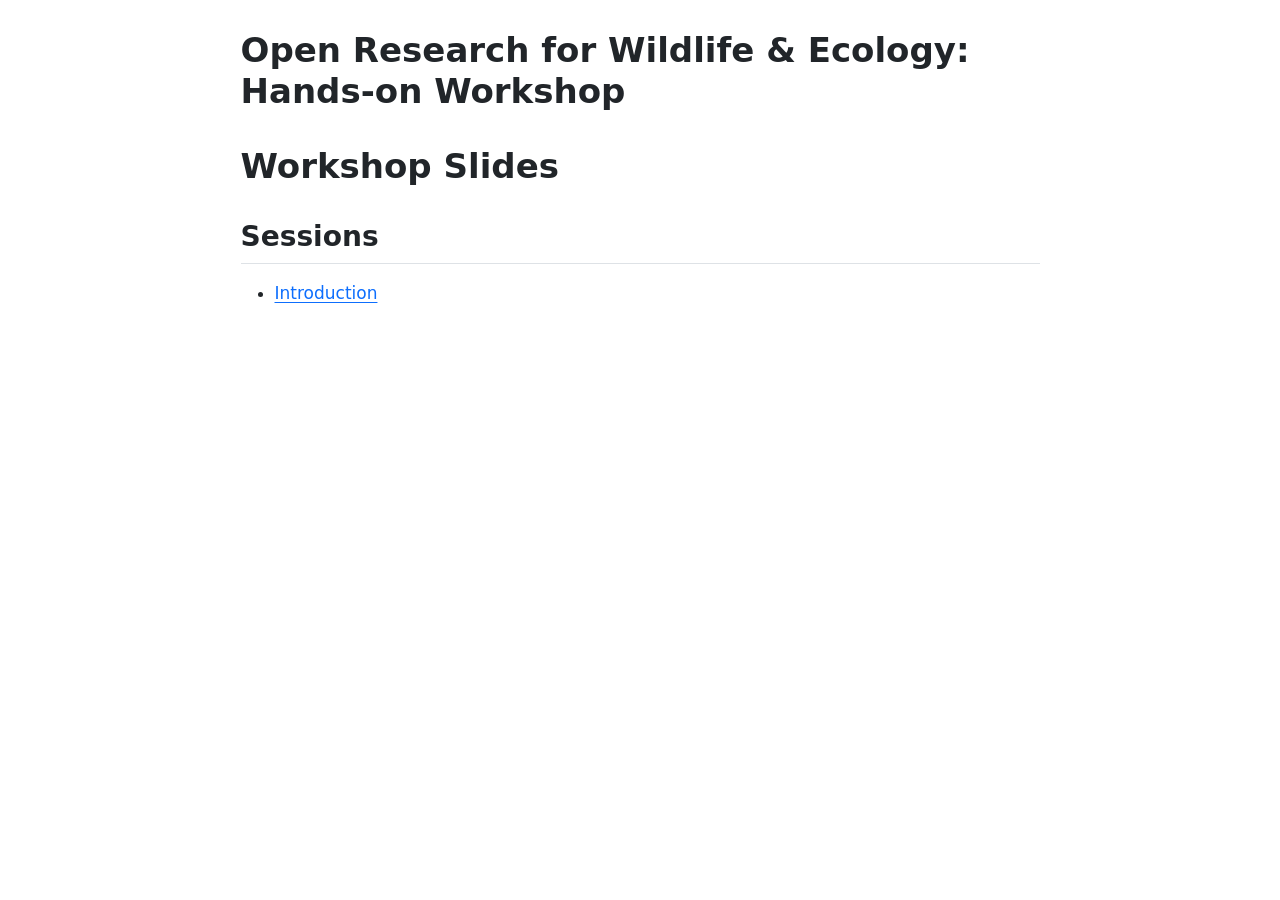
==== docs/index.html @ 60356b8a "add htmls" ====
<!DOCTYPE html>
<html xmlns="http://www.w3.org/1999/xhtml" lang="en" xml:lang="en"><head>

<meta charset="utf-8">
<meta name="generator" content="quarto-1.9.36">

<meta name="viewport" content="width=device-width, initial-scale=1.0, user-scalable=yes">


<title>Open Research for Wildlife &amp; Ecology: Hands-on Workshop – Open Wildlife Workshop</title>
<style>
/* Default styles provided by pandoc.
** See https://pandoc.org/MANUAL.html#variables-for-html for config info.
*/
code{white-space: pre-wrap;}
span.smallcaps{font-variant: small-caps;}
div.columns{display: flex; gap: min(4vw, 1.5em);}
div.column{flex: auto; overflow-x: auto;}
div.hanging-indent{margin-left: 1.5em; text-indent: -1.5em;}
ul.task-list{list-style: none;}
ul.task-list li input[type="checkbox"] {
  width: 0.8em;
  margin: 0 0.8em 0.2em -1em; /* quarto-specific, see https://github.com/quarto-dev/quarto-cli/issues/4556 */ 
  vertical-align: middle;
}
</style>


<script src="site_libs/quarto-nav/quarto-nav.js"></script>
<script src="site_libs/clipboard/clipboard.min.js"></script>
<script src="site_libs/quarto-search/autocomplete.umd.js"></script>
<script src="site_libs/quarto-search/fuse.min.js"></script>
<script src="site_libs/quarto-search/quarto-search.js"></script>
<meta name="quarto:offset" content="./">
<script src="site_libs/quarto-html/quarto.js" type="module"></script>
<script src="site_libs/quarto-html/tabsets/tabsets.js" type="module"></script>
<script src="site_libs/quarto-html/popper.min.js"></script>
<script src="site_libs/quarto-html/tippy.umd.min.js"></script>
<script src="site_libs/quarto-html/anchor.min.js"></script>
<link href="site_libs/quarto-html/tippy.css" rel="stylesheet">
<link href="site_libs/quarto-html/quarto-syntax-highlighting-845c23b38eaddc0f92fda52bfe77a8c8.css" rel="stylesheet" id="quarto-text-highlighting-styles">
<script src="site_libs/bootstrap/bootstrap.min.js"></script>
<link href="site_libs/bootstrap/bootstrap-icons.css" rel="stylesheet">
<link href="site_libs/bootstrap/bootstrap-ece42c8223ec2bf36298a08f122c9a68.min.css" rel="stylesheet" append-hash="true" id="quarto-bootstrap" data-mode="light">
<script id="quarto-search-options" type="application/json">{
  "location": "sidebar",
  "copy-button": false,
  "collapse-after": 3,
  "panel-placement": "start",
  "type": "textbox",
  "limit": 50,
  "keyboard-shortcut": [
    "f",
    "/",
    "s"
  ],
  "show-item-context": false,
  "language": {
    "search-no-results-text": "No results",
    "search-matching-documents-text": "matching documents",
    "search-copy-link-title": "Copy link to search",
    "search-hide-matches-text": "Hide additional matches",
    "search-more-match-text": "more match in this document",
    "search-more-matches-text": "more matches in this document",
    "search-clear-button-title": "Clear",
    "search-text-placeholder": "",
    "search-detached-cancel-button-title": "Cancel",
    "search-submit-button-title": "Submit",
    "search-label": "Search"
  }
}</script>


</head>

<body class="fullcontent quarto-light">

<div id="quarto-search-results"></div>
<!-- content -->
<div id="quarto-content" class="quarto-container page-columns page-rows-contents page-layout-article">
<!-- sidebar -->
<!-- margin-sidebar -->
    
<!-- main -->
<main class="content" id="quarto-document-content">

<header id="title-block-header" class="quarto-title-block default">
<div class="quarto-title">
<h1 class="title">Open Research for Wildlife &amp; Ecology: Hands-on Workshop</h1>
</div>



<div class="quarto-title-meta">

    
  
    
  </div>
  


</header>


<section id="workshop-slides" class="level1">
<h1>Workshop Slides</h1>
<section id="sessions" class="level2">
<h2 class="anchored" data-anchor-id="sessions">Sessions</h2>
<ul>
<li><a href="slides/1_welcome.html">Introduction</a></li>
</ul>


</section>
</section>

</main> <!-- /main -->
<script id="quarto-html-after-body" type="application/javascript">
  window.document.addEventListener("DOMContentLoaded", function (event) {
    const icon = "";
    const anchorJS = new window.AnchorJS();
    anchorJS.options = {
      placement: 'right',
      icon: icon
    };
    anchorJS.add('.anchored');
    const isCodeAnnotation = (el) => {
      for (const clz of el.classList) {
        if (clz.startsWith('code-annotation-')) {                     
          return true;
        }
      }
      return false;
    }
    const onCopySuccess = function(e) {
      // button target
      const button = e.trigger;
      // don't keep focus
      button.blur();
      // flash "checked"
      button.classList.add('code-copy-button-checked');
      var currentTitle = button.getAttribute("title");
      button.setAttribute("title", "Copied!");
      let tooltip;
      if (window.bootstrap) {
        button.setAttribute("data-bs-toggle", "tooltip");
        button.setAttribute("data-bs-placement", "left");
        button.setAttribute("data-bs-title", "Copied!");
        tooltip = new bootstrap.Tooltip(button, 
          { trigger: "manual", 
            customClass: "code-copy-button-tooltip",
            offset: [0, -8]});
        tooltip.show();    
      }
      setTimeout(function() {
        if (tooltip) {
          tooltip.hide();
          button.removeAttribute("data-bs-title");
          button.removeAttribute("data-bs-toggle");
          button.removeAttribute("data-bs-placement");
        }
        button.setAttribute("title", currentTitle);
        button.classList.remove('code-copy-button-checked');
      }, 1000);
      // clear code selection
      e.clearSelection();
    }
    const getTextToCopy = function(trigger) {
      const outerScaffold = trigger.parentElement.cloneNode(true);
      const codeEl = outerScaffold.querySelector('code');
      for (const childEl of codeEl.children) {
        if (isCodeAnnotation(childEl)) {
          childEl.remove();
        }
      }
      return codeEl.innerText;
    }
    const clipboard = new window.ClipboardJS('.code-copy-button:not([data-in-quarto-modal])', {
      text: getTextToCopy
    });
    clipboard.on('success', onCopySuccess);
    if (window.document.getElementById('quarto-embedded-source-code-modal')) {
      const clipboardModal = new window.ClipboardJS('.code-copy-button[data-in-quarto-modal]', {
        text: getTextToCopy,
        container: window.document.getElementById('quarto-embedded-source-code-modal')
      });
      clipboardModal.on('success', onCopySuccess);
    }
      var localhostRegex = new RegExp(/^(?:http|https):\/\/localhost\:?[0-9]*\//);
      var mailtoRegex = new RegExp(/^mailto:/);
        var filterRegex = new RegExp('/' + window.location.host + '/');
      var isInternal = (href) => {
          return filterRegex.test(href) || localhostRegex.test(href) || mailtoRegex.test(href);
      }
      // Inspect non-navigation links and adorn them if external
     var links = window.document.querySelectorAll('a[href]:not(.nav-link):not(.navbar-brand):not(.toc-action):not(.sidebar-link):not(.sidebar-item-toggle):not(.pagination-link):not(.no-external):not([aria-hidden]):not(.dropdown-item):not(.quarto-navigation-tool):not(.about-link)');
      for (var i=0; i<links.length; i++) {
        const link = links[i];
        if (!isInternal(link.href)) {
          // undo the damage that might have been done by quarto-nav.js in the case of
          // links that we want to consider external
          if (link.dataset.originalHref !== undefined) {
            link.href = link.dataset.originalHref;
          }
        }
      }
    function tippyHover(el, contentFn, onTriggerFn, onUntriggerFn) {
      const config = {
        allowHTML: true,
        maxWidth: 500,
        delay: 100,
        arrow: false,
        appendTo: function(el) {
            return el.parentElement;
        },
        interactive: true,
        interactiveBorder: 10,
        theme: 'quarto',
        placement: 'bottom-start',
      };
      if (contentFn) {
        config.content = contentFn;
      }
      if (onTriggerFn) {
        config.onTrigger = onTriggerFn;
      }
      if (onUntriggerFn) {
        config.onUntrigger = onUntriggerFn;
      }
      window.tippy(el, config); 
    }
    const noterefs = window.document.querySelectorAll('a[role="doc-noteref"]');
    for (var i=0; i<noterefs.length; i++) {
      const ref = noterefs[i];
      tippyHover(ref, function() {
        // use id or data attribute instead here
        let href = ref.getAttribute('data-footnote-href') || ref.getAttribute('href');
        try { href = new URL(href).hash; } catch {}
        const id = href.replace(/^#\/?/, "");
        const note = window.document.getElementById(id);
        if (note) {
          return note.innerHTML;
        } else {
          return "";
        }
      });
    }
    const xrefs = window.document.querySelectorAll('a.quarto-xref');
    const processXRef = (id, note) => {
      // Strip column container classes
      const stripColumnClz = (el) => {
        el.classList.remove("page-full", "page-columns");
        if (el.children) {
          for (const child of el.children) {
            stripColumnClz(child);
          }
        }
      }
      stripColumnClz(note)
      if (id === null || id.startsWith('sec-')) {
        // Special case sections, only their first couple elements
        const container = document.createElement("div");
        if (note.children && note.children.length > 2) {
          container.appendChild(note.children[0].cloneNode(true));
          for (let i = 1; i < note.children.length; i++) {
            const child = note.children[i];
            if (child.tagName === "P" && child.innerText === "") {
              continue;
            } else {
              container.appendChild(child.cloneNode(true));
              break;
            }
          }
          if (window.Quarto?.typesetMath) {
            window.Quarto.typesetMath(container);
          }
          return container.innerHTML
        } else {
          if (window.Quarto?.typesetMath) {
            window.Quarto.typesetMath(note);
          }
          return note.innerHTML;
        }
      } else {
        // Remove any anchor links if they are present
        const anchorLink = note.querySelector('a.anchorjs-link');
        if (anchorLink) {
          anchorLink.remove();
        }
        if (window.Quarto?.typesetMath) {
          window.Quarto.typesetMath(note);
        }
        if (note.classList.contains("callout")) {
          return note.outerHTML;
        } else {
          return note.innerHTML;
        }
      }
    }
    for (var i=0; i<xrefs.length; i++) {
      const xref = xrefs[i];
      tippyHover(xref, undefined, function(instance) {
        instance.disable();
        let url = xref.getAttribute('href');
        let hash = undefined; 
        if (url.startsWith('#')) {
          hash = url;
        } else {
          try { hash = new URL(url).hash; } catch {}
        }
        if (hash) {
          const id = hash.replace(/^#\/?/, "");
          const note = window.document.getElementById(id);
          if (note !== null) {
            try {
              const html = processXRef(id, note.cloneNode(true));
              instance.setContent(html);
            } finally {
              instance.enable();
              instance.show();
            }
          } else {
            // See if we can fetch this
            fetch(url.split('#')[0])
            .then(res => res.text())
            .then(html => {
              const parser = new DOMParser();
              const htmlDoc = parser.parseFromString(html, "text/html");
              const note = htmlDoc.getElementById(id);
              if (note !== null) {
                const html = processXRef(id, note);
                instance.setContent(html);
              } 
            }).finally(() => {
              instance.enable();
              instance.show();
            });
          }
        } else {
          // See if we can fetch a full url (with no hash to target)
          // This is a special case and we should probably do some content thinning / targeting
          fetch(url)
          .then(res => res.text())
          .then(html => {
            const parser = new DOMParser();
            const htmlDoc = parser.parseFromString(html, "text/html");
            const note = htmlDoc.querySelector('main.content');
            if (note !== null) {
              // This should only happen for chapter cross references
              // (since there is no id in the URL)
              // remove the first header
              if (note.children.length > 0 && note.children[0].tagName === "HEADER") {
                note.children[0].remove();
              }
              const html = processXRef(null, note);
              instance.setContent(html);
            } 
          }).finally(() => {
            instance.enable();
            instance.show();
          });
        }
      }, function(instance) {
      });
    }
        let selectedAnnoteEl;
        const selectorForAnnotation = ( cell, annotation) => {
          let cellAttr = 'data-code-cell="' + cell + '"';
          let lineAttr = 'data-code-annotation="' +  annotation + '"';
          const selector = 'span[' + cellAttr + '][' + lineAttr + ']';
          return selector;
        }
        const selectCodeLines = (annoteEl) => {
          const doc = window.document;
          const targetCell = annoteEl.getAttribute("data-target-cell");
          const targetAnnotation = annoteEl.getAttribute("data-target-annotation");
          const annoteSpan = window.document.querySelector(selectorForAnnotation(targetCell, targetAnnotation));
          const lines = annoteSpan.getAttribute("data-code-lines").split(",");
          const lineIds = lines.map((line) => {
            return targetCell + "-" + line;
          })
          let top = null;
          let height = null;
          let parent = null;
          if (lineIds.length > 0) {
              //compute the position of the single el (top and bottom and make a div)
              const el = window.document.getElementById(lineIds[0]);
              top = el.offsetTop;
              height = el.offsetHeight;
              parent = el.parentElement.parentElement;
            if (lineIds.length > 1) {
              const lastEl = window.document.getElementById(lineIds[lineIds.length - 1]);
              const bottom = lastEl.offsetTop + lastEl.offsetHeight;
              height = bottom - top;
            }
            if (top !== null && height !== null && parent !== null) {
              // cook up a div (if necessary) and position it 
              let div = window.document.getElementById("code-annotation-line-highlight");
              if (div === null) {
                div = window.document.createElement("div");
                div.setAttribute("id", "code-annotation-line-highlight");
                div.style.position = 'absolute';
                parent.appendChild(div);
              }
              div.style.top = top - 2 + "px";
              div.style.height = height + 4 + "px";
              div.style.left = 0;
              let gutterDiv = window.document.getElementById("code-annotation-line-highlight-gutter");
              if (gutterDiv === null) {
                gutterDiv = window.document.createElement("div");
                gutterDiv.setAttribute("id", "code-annotation-line-highlight-gutter");
                gutterDiv.style.position = 'absolute';
                const codeCell = window.document.getElementById(targetCell);
                const gutter = codeCell.querySelector('.code-annotation-gutter');
                gutter.appendChild(gutterDiv);
              }
              gutterDiv.style.top = top - 2 + "px";
              gutterDiv.style.height = height + 4 + "px";
            }
            selectedAnnoteEl = annoteEl;
          }
        };
        const unselectCodeLines = () => {
          const elementsIds = ["code-annotation-line-highlight", "code-annotation-line-highlight-gutter"];
          elementsIds.forEach((elId) => {
            const div = window.document.getElementById(elId);
            if (div) {
              div.remove();
            }
          });
          selectedAnnoteEl = undefined;
        };
          // Handle positioning of the toggle
      window.addEventListener(
        "resize",
        throttle(() => {
          elRect = undefined;
          if (selectedAnnoteEl) {
            selectCodeLines(selectedAnnoteEl);
          }
        }, 10)
      );
      function throttle(fn, ms) {
      let throttle = false;
      let timer;
        return (...args) => {
          if(!throttle) { // first call gets through
              fn.apply(this, args);
              throttle = true;
          } else { // all the others get throttled
              if(timer) clearTimeout(timer); // cancel #2
              timer = setTimeout(() => {
                fn.apply(this, args);
                timer = throttle = false;
              }, ms);
          }
        };
      }
        // Attach click handler to the DT
        const annoteDls = window.document.querySelectorAll('dt[data-target-cell]');
        for (const annoteDlNode of annoteDls) {
          annoteDlNode.addEventListener('click', (event) => {
            const clickedEl = event.target;
            if (clickedEl !== selectedAnnoteEl) {
              unselectCodeLines();
              const activeEl = window.document.querySelector('dt[data-target-cell].code-annotation-active');
              if (activeEl) {
                activeEl.classList.remove('code-annotation-active');
              }
              selectCodeLines(clickedEl);
              clickedEl.classList.add('code-annotation-active');
            } else {
              // Unselect the line
              unselectCodeLines();
              clickedEl.classList.remove('code-annotation-active');
            }
          });
        }
    const findCites = (el) => {
      const parentEl = el.parentElement;
      if (parentEl) {
        const cites = parentEl.dataset.cites;
        if (cites) {
          return {
            el,
            cites: cites.split(' ')
          };
        } else {
          return findCites(el.parentElement)
        }
      } else {
        return undefined;
      }
    };
    var bibliorefs = window.document.querySelectorAll('a[role="doc-biblioref"]');
    for (var i=0; i<bibliorefs.length; i++) {
      const ref = bibliorefs[i];
      const citeInfo = findCites(ref);
      if (citeInfo) {
        tippyHover(citeInfo.el, function() {
          var popup = window.document.createElement('div');
          citeInfo.cites.forEach(function(cite) {
            var citeDiv = window.document.createElement('div');
            citeDiv.classList.add('hanging-indent');
            citeDiv.classList.add('csl-entry');
            var biblioDiv = window.document.getElementById('ref-' + cite);
            if (biblioDiv) {
              citeDiv.innerHTML = biblioDiv.innerHTML;
            }
            popup.appendChild(citeDiv);
          });
          return popup.innerHTML;
        });
      }
    }
  });
  </script>
</div> <!-- /content -->




</body></html>
---- docs/site_libs/quarto-html/tippy.css ----
.tippy-box[data-animation=fade][data-state=hidden]{opacity:0}[data-tippy-root]{max-width:calc(100vw - 10px)}.tippy-box{position:relative;background-color:#333;color:#fff;border-radius:4px;font-size:14px;line-height:1.4;white-space:normal;outline:0;transition-property:transform,visibility,opacity}.tippy-box[data-placement^=top]>.tippy-arrow{bottom:0}.tippy-box[data-placement^=top]>.tippy-arrow:before{bottom:-7px;left:0;border-width:8px 8px 0;border-top-color:initial;transform-origin:center top}.tippy-box[data-placement^=bottom]>.tippy-arrow{top:0}.tippy-box[data-placement^=bottom]>.tippy-arrow:before{top:-7px;left:0;border-width:0 8px 8px;border-bottom-color:initial;transform-origin:center bottom}.tippy-box[data-placement^=left]>.tippy-arrow{right:0}.tippy-box[data-placement^=left]>.tippy-arrow:before{border-width:8px 0 8px 8px;border-left-color:initial;right:-7px;transform-origin:center left}.tippy-box[data-placement^=right]>.tippy-arrow{left:0}.tippy-box[data-placement^=right]>.tippy-arrow:before{left:-7px;border-width:8px 8px 8px 0;border-right-color:initial;transform-origin:center right}.tippy-box[data-inertia][data-state=visible]{transition-timing-function:cubic-bezier(.54,1.5,.38,1.11)}.tippy-arrow{width:16px;height:16px;color:#333}.tippy-arrow:before{content:"";position:absolute;border-color:transparent;border-style:solid}.tippy-content{position:relative;padding:5px 9px;z-index:1}
---- docs/site_libs/quarto-html/quarto-syntax-highlighting-845c23b38eaddc0f92fda52bfe77a8c8.css ----
/* quarto syntax highlight colors */
:root {
  --quarto-hl-ot-color: #003B4F;
  --quarto-hl-at-color: #657422;
  --quarto-hl-ss-color: #20794D;
  --quarto-hl-an-color: #5E5E5E;
  --quarto-hl-fu-color: #4758AB;
  --quarto-hl-st-color: #20794D;
  --quarto-hl-cf-color: #003B4F;
  --quarto-hl-op-color: #5E5E5E;
  --quarto-hl-er-color: #AD0000;
  --quarto-hl-bn-color: #AD0000;
  --quarto-hl-al-color: #AD0000;
  --quarto-hl-va-color: #111111;
  --quarto-hl-bu-color: inherit;
  --quarto-hl-ex-color: inherit;
  --quarto-hl-pp-color: #AD0000;
  --quarto-hl-in-color: #5E5E5E;
  --quarto-hl-vs-color: #20794D;
  --quarto-hl-wa-color: #5E5E5E;
  --quarto-hl-do-color: #5E5E5E;
  --quarto-hl-im-color: #00769E;
  --quarto-hl-ch-color: #20794D;
  --quarto-hl-dt-color: #AD0000;
  --quarto-hl-fl-color: #AD0000;
  --quarto-hl-co-color: #5E5E5E;
  --quarto-hl-cv-color: #5E5E5E;
  --quarto-hl-cn-color: #8f5902;
  --quarto-hl-sc-color: #5E5E5E;
  --quarto-hl-dv-color: #AD0000;
  --quarto-hl-kw-color: #003B4F;
}

/* other quarto variables */
:root {
  --quarto-font-monospace: SFMono-Regular, Menlo, Monaco, Consolas, "Liberation Mono", "Courier New", monospace;
}

/* syntax highlight based on Pandoc's rules */
pre > code.sourceCode > span {
  color: #003B4F;
}

code.sourceCode > span {
  color: #003B4F;
}

div.sourceCode,
div.sourceCode pre.sourceCode {
  color: #003B4F;
}

/* Normal */
code span {
  color: #003B4F;
}

/* Alert */
code span.al {
  color: #AD0000;
  font-style: inherit;
}

/* Annotation */
code span.an {
  color: #5E5E5E;
  font-style: inherit;
}

/* Attribute */
code span.at {
  color: #657422;
  font-style: inherit;
}

/* BaseN */
code span.bn {
  color: #AD0000;
  font-style: inherit;
}

/* BuiltIn */
code span.bu {
  font-style: inherit;
}

/* ControlFlow */
code span.cf {
  color: #003B4F;
  font-weight: bold;
  font-style: inherit;
}

/* Char */
code span.ch {
  color: #20794D;
  font-style: inherit;
}

/* Constant */
code span.cn {
  color: #8f5902;
  font-style: inherit;
}

/* Comment */
code span.co {
  color: #5E5E5E;
  font-style: inherit;
}

/* CommentVar */
code span.cv {
  color: #5E5E5E;
  font-style: italic;
}

/* Documentation */
code span.do {
  color: #5E5E5E;
  font-style: italic;
}

/* DataType */
code span.dt {
  color: #AD0000;
  font-style: inherit;
}

/* DecVal */
code span.dv {
  color: #AD0000;
  font-style: inherit;
}

/* Error */
code span.er {
  color: #AD0000;
  font-style: inherit;
}

/* Extension */
code span.ex {
  font-style: inherit;
}

/* Float */
code span.fl {
  color: #AD0000;
  font-style: inherit;
}

/* Function */
code span.fu {
  color: #4758AB;
  font-style: inherit;
}

/* Import */
code span.im {
  color: #00769E;
  font-style: inherit;
}

/* Information */
code span.in {
  color: #5E5E5E;
  font-style: inherit;
}

/* Keyword */
code span.kw {
  color: #003B4F;
  font-weight: bold;
  font-style: inherit;
}

/* Operator */
code span.op {
  color: #5E5E5E;
  font-style: inherit;
}

/* Other */
code span.ot {
  color: #003B4F;
  font-style: inherit;
}

/* Preprocessor */
code span.pp {
  color: #AD0000;
  font-style: inherit;
}

/* SpecialChar */
code span.sc {
  color: #5E5E5E;
  font-style: inherit;
}

/* SpecialString */
code span.ss {
  color: #20794D;
  font-style: inherit;
}

/* String */
code span.st {
  color: #20794D;
  font-style: inherit;
}

/* Variable */
code span.va {
  color: #111111;
  font-style: inherit;
}

/* VerbatimString */
code span.vs {
  color: #20794D;
  font-style: inherit;
}

/* Warning */
code span.wa {
  color: #5E5E5E;
  font-style: italic;
}

.prevent-inlining {
  content: "</";
}

/*# sourceMappingURL=ac89f0bb514bba72461919f78549e31c.css.map */
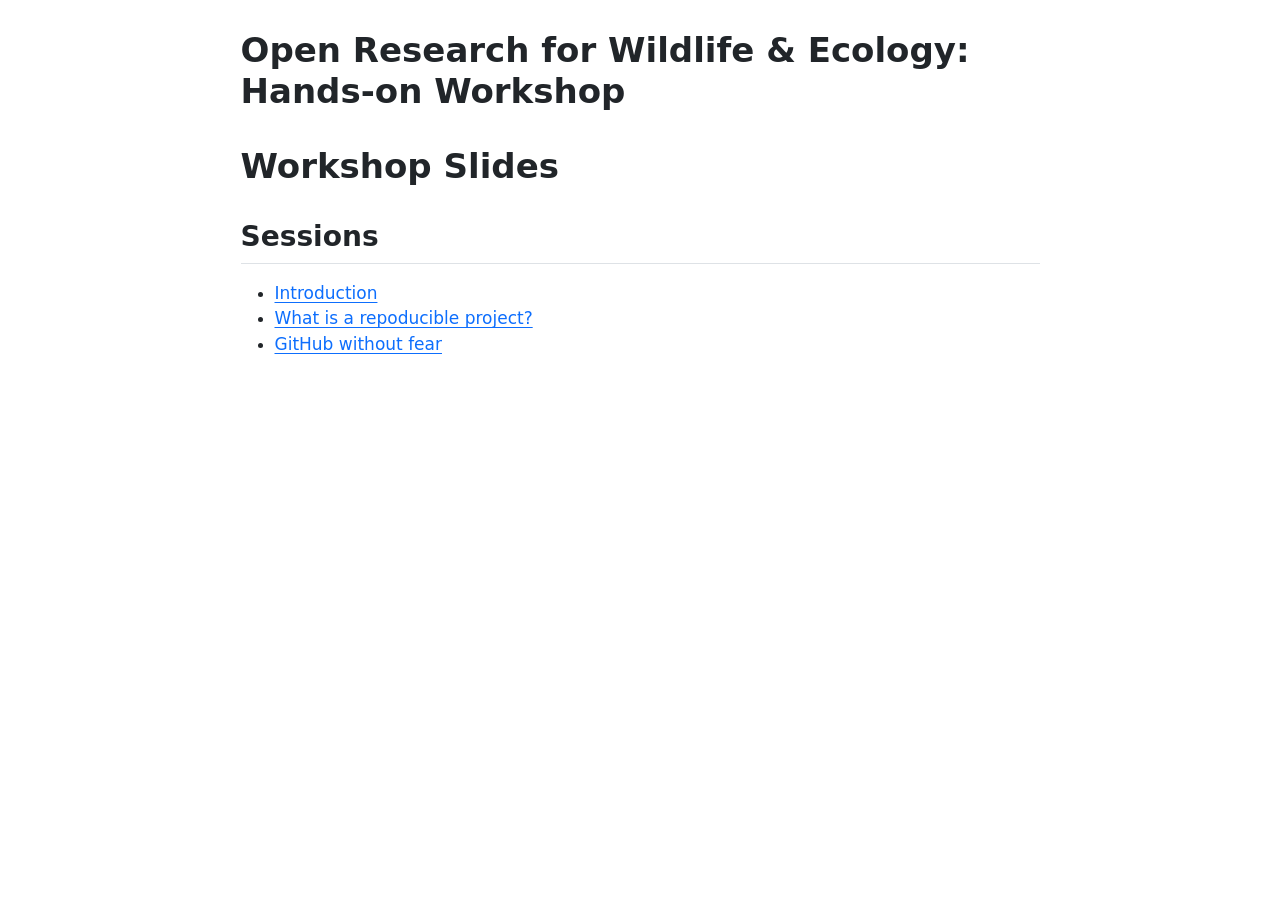
==== commit 67acb509: "update slides" ====
--- a/docs/index.html
+++ b/docs/index.html
@@ -109,6 +109,8 @@
 <h2 class="anchored" data-anchor-id="sessions">Sessions</h2>
 <ul>
 <li><a href="slides/1_welcome.html">Introduction</a></li>
+<li><a href="slides/2_reproducible_research.html">What is a repoducible project?</a></li>
+<li><a href="slides/3_github_without_fear.html">GitHub without fear</a></li>
 </ul>
 
 
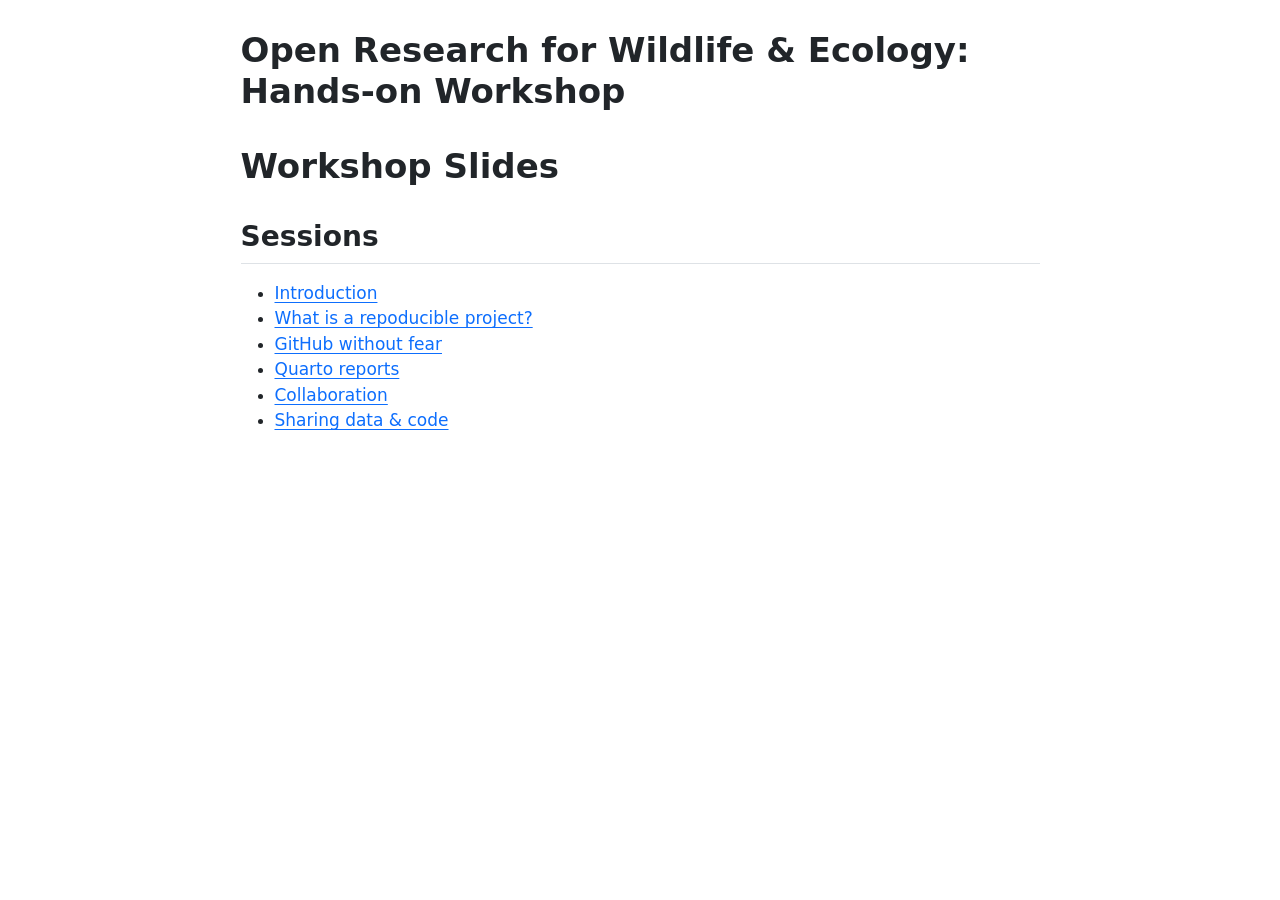
==== commit 68f528bb: "update the index" ====
--- a/docs/index.html
+++ b/docs/index.html
@@ -111,6 +111,9 @@
 <li><a href="slides/1_welcome.html">Introduction</a></li>
 <li><a href="slides/2_reproducible_research.html">What is a repoducible project?</a></li>
 <li><a href="slides/3_github_without_fear.html">GitHub without fear</a></li>
+<li><a href="slides/4_quarto_reports.html">Quarto reports</a></li>
+<li><a href="slides/5_collaboration.html">Collaboration</a></li>
+<li><a href="slides/6_sharing.html">Sharing data &amp; code</a></li>
 </ul>
 
 
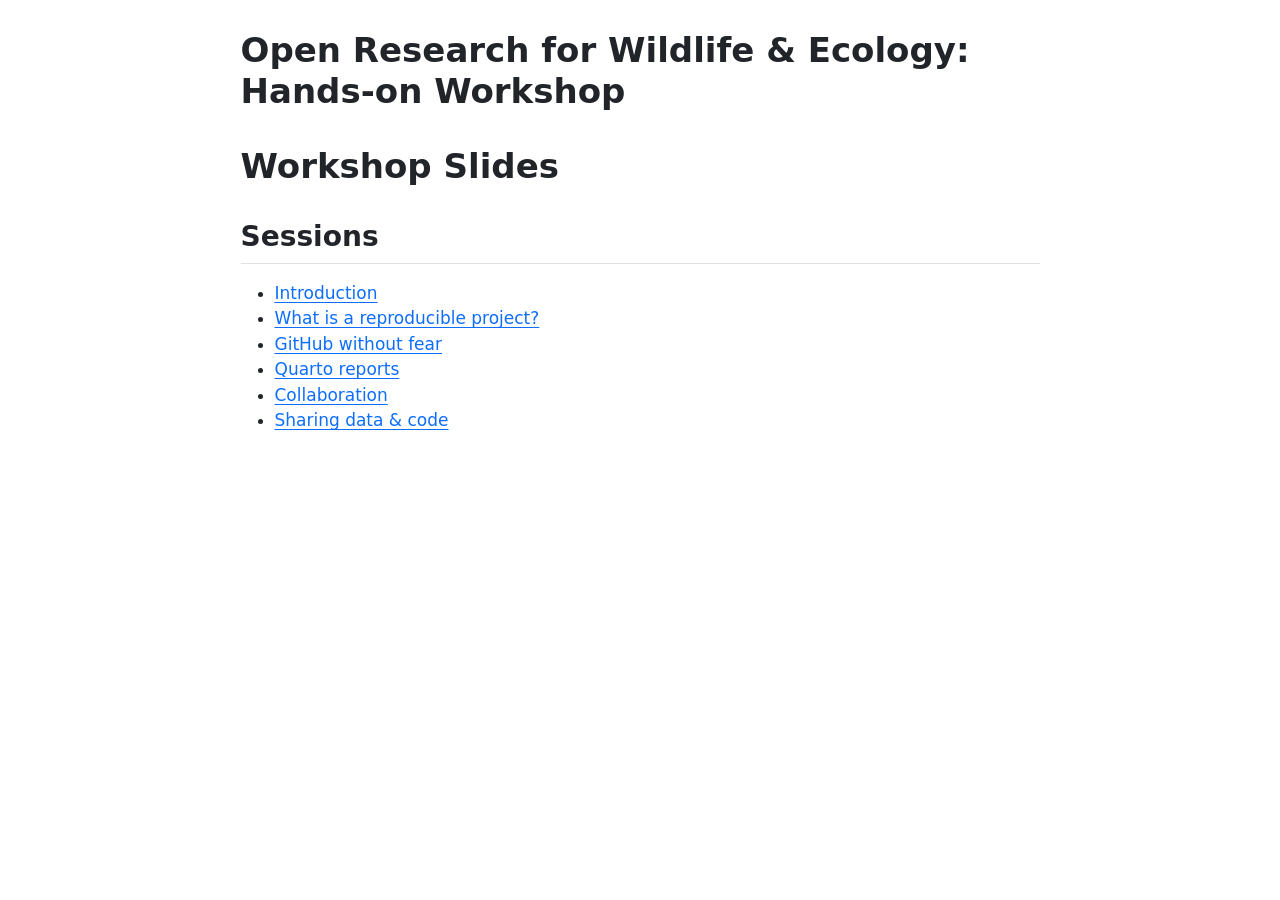
==== commit 41605e0f: "Add NKV_logo" ====
--- a/docs/index.html
+++ b/docs/index.html
@@ -109,7 +109,7 @@
 <h2 class="anchored" data-anchor-id="sessions">Sessions</h2>
 <ul>
 <li><a href="slides/1_welcome.html">Introduction</a></li>
-<li><a href="slides/2_reproducible_research.html">What is a repoducible project?</a></li>
+<li><a href="slides/2_reproducible_research.html">What is a reproducible project?</a></li>
 <li><a href="slides/3_github_without_fear.html">GitHub without fear</a></li>
 <li><a href="slides/4_quarto_reports.html">Quarto reports</a></li>
 <li><a href="slides/5_collaboration.html">Collaboration</a></li>
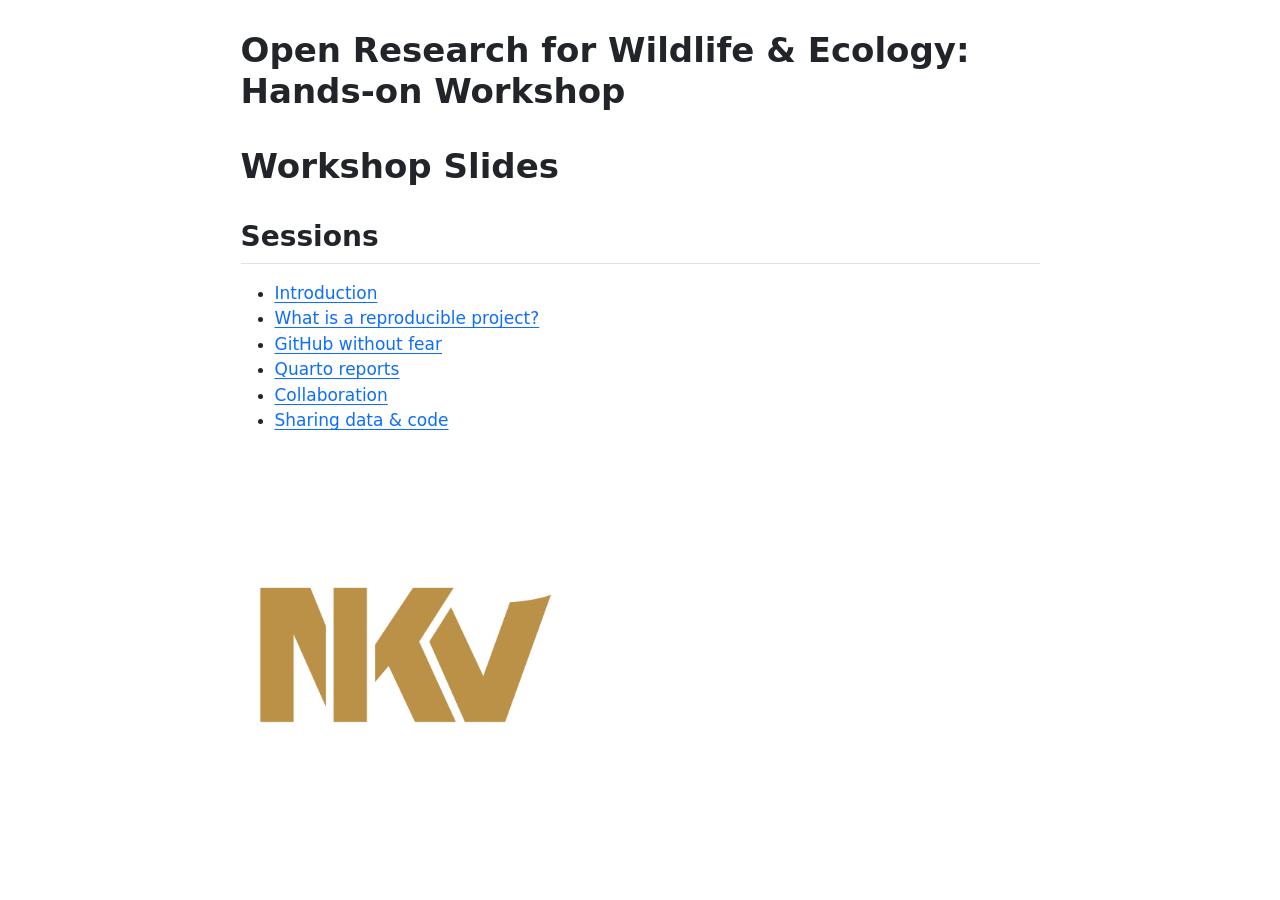
==== commit 9c40c234: "add the logo to the index" ====
--- a/docs/index.html
+++ b/docs/index.html
@@ -115,6 +115,11 @@
 <li><a href="slides/5_collaboration.html">Collaboration</a></li>
 <li><a href="slides/6_sharing.html">Sharing data &amp; code</a></li>
 </ul>
+<div class="quarto-figure quarto-figure-center">
+<figure class="figure">
+<p><img src="slides/images/NKV_logo_02.png" class="img-fluid quarto-figure quarto-figure-center figure-img"></p>
+</figure>
+</div>
 
 
 </section>
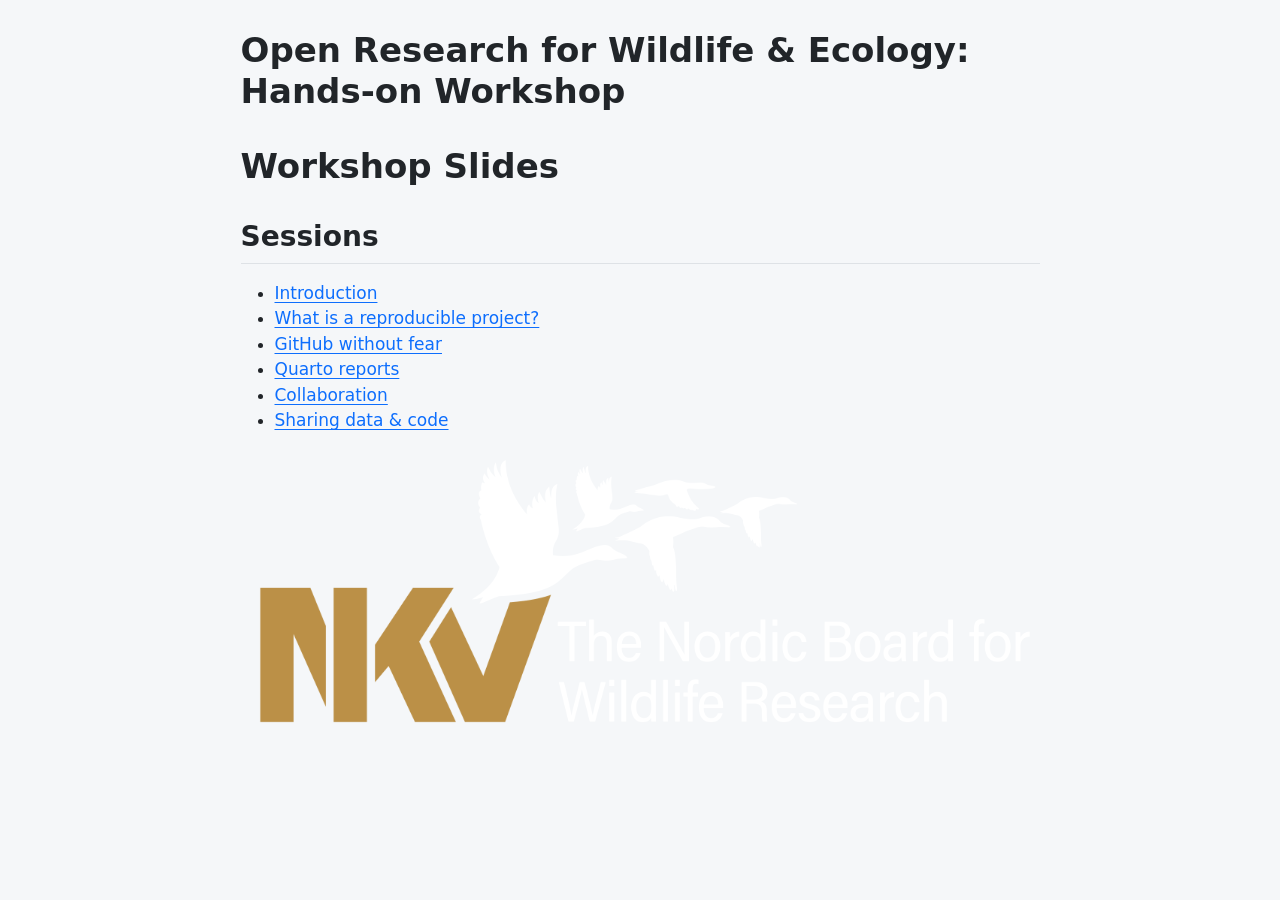
==== commit 8e28302d: "play with colours" ====
--- a/docs/index.html
+++ b/docs/index.html
@@ -71,6 +71,7 @@
 }</script>
 
 
+<link rel="stylesheet" href="style.css">
 </head>
 
 <body class="fullcontent quarto-light">
--- a/docs/style.css
+++ b/docs/style.css
@@ -0,0 +1,3 @@
+body {
+  background-color: #f5f7f9;
+}
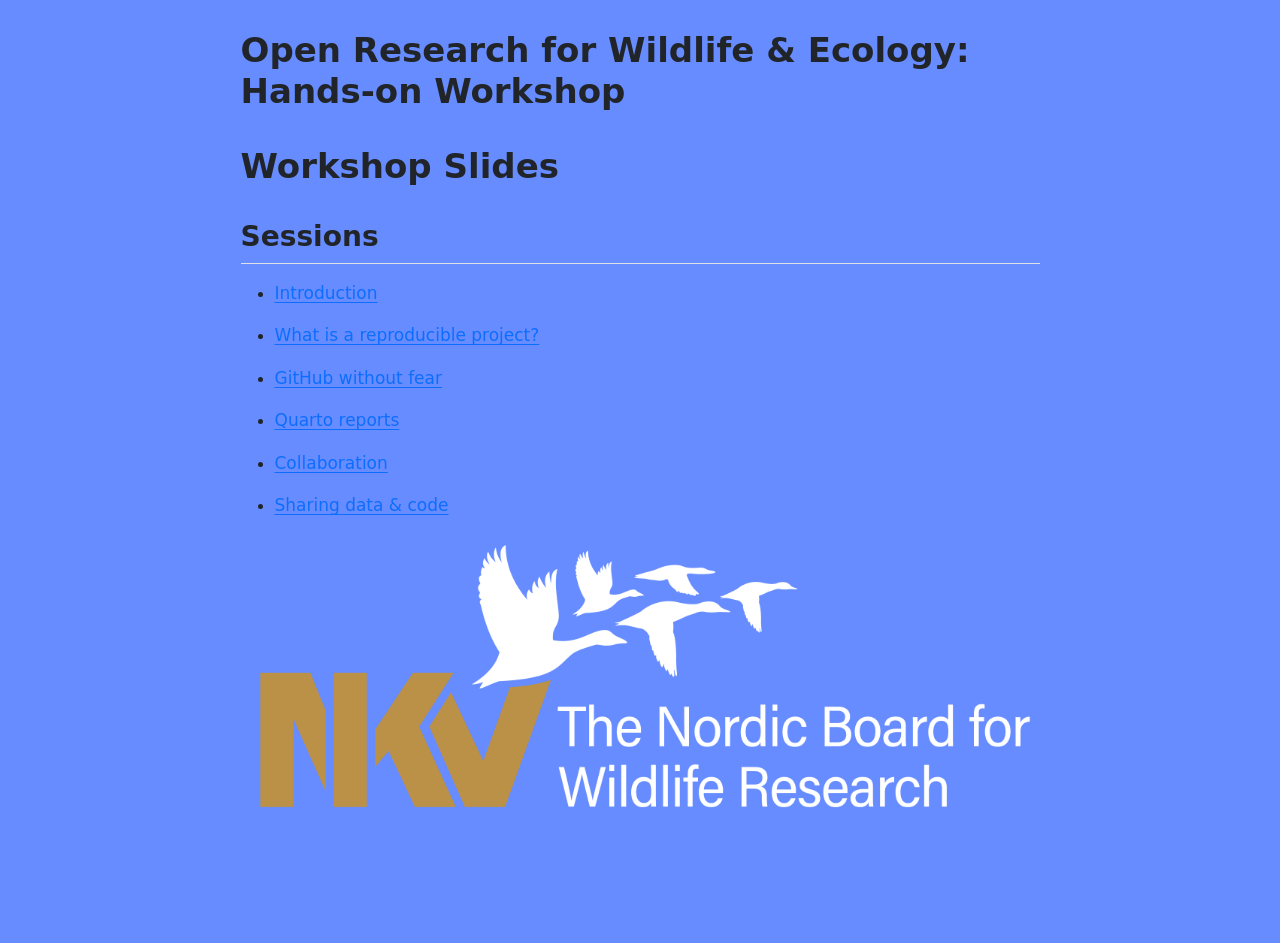
==== commit ee39348f: "force change in index" ====
--- a/docs/index.html
+++ b/docs/index.html
@@ -109,12 +109,12 @@
 <section id="sessions" class="level2">
 <h2 class="anchored" data-anchor-id="sessions">Sessions</h2>
 <ul>
-<li><a href="slides/1_welcome.html">Introduction</a></li>
-<li><a href="slides/2_reproducible_research.html">What is a reproducible project?</a></li>
-<li><a href="slides/3_github_without_fear.html">GitHub without fear</a></li>
-<li><a href="slides/4_quarto_reports.html">Quarto reports</a></li>
-<li><a href="slides/5_collaboration.html">Collaboration</a></li>
-<li><a href="slides/6_sharing.html">Sharing data &amp; code</a></li>
+<li><p><a href="slides/1_welcome.html">Introduction</a></p></li>
+<li><p><a href="slides/2_reproducible_research.html">What is a reproducible project?</a></p></li>
+<li><p><a href="slides/3_github_without_fear.html">GitHub without fear</a></p></li>
+<li><p><a href="slides/4_quarto_reports.html">Quarto reports</a></p></li>
+<li><p><a href="slides/5_collaboration.html">Collaboration</a></p></li>
+<li><p><a href="slides/6_sharing.html">Sharing data &amp; code</a></p></li>
 </ul>
 <div class="quarto-figure quarto-figure-center">
 <figure class="figure">
--- a/docs/style.css
+++ b/docs/style.css
@@ -1,3 +1,3 @@
 body {
-  background-color: #f5f7f9;
+  background-color: #668cff;
 }
